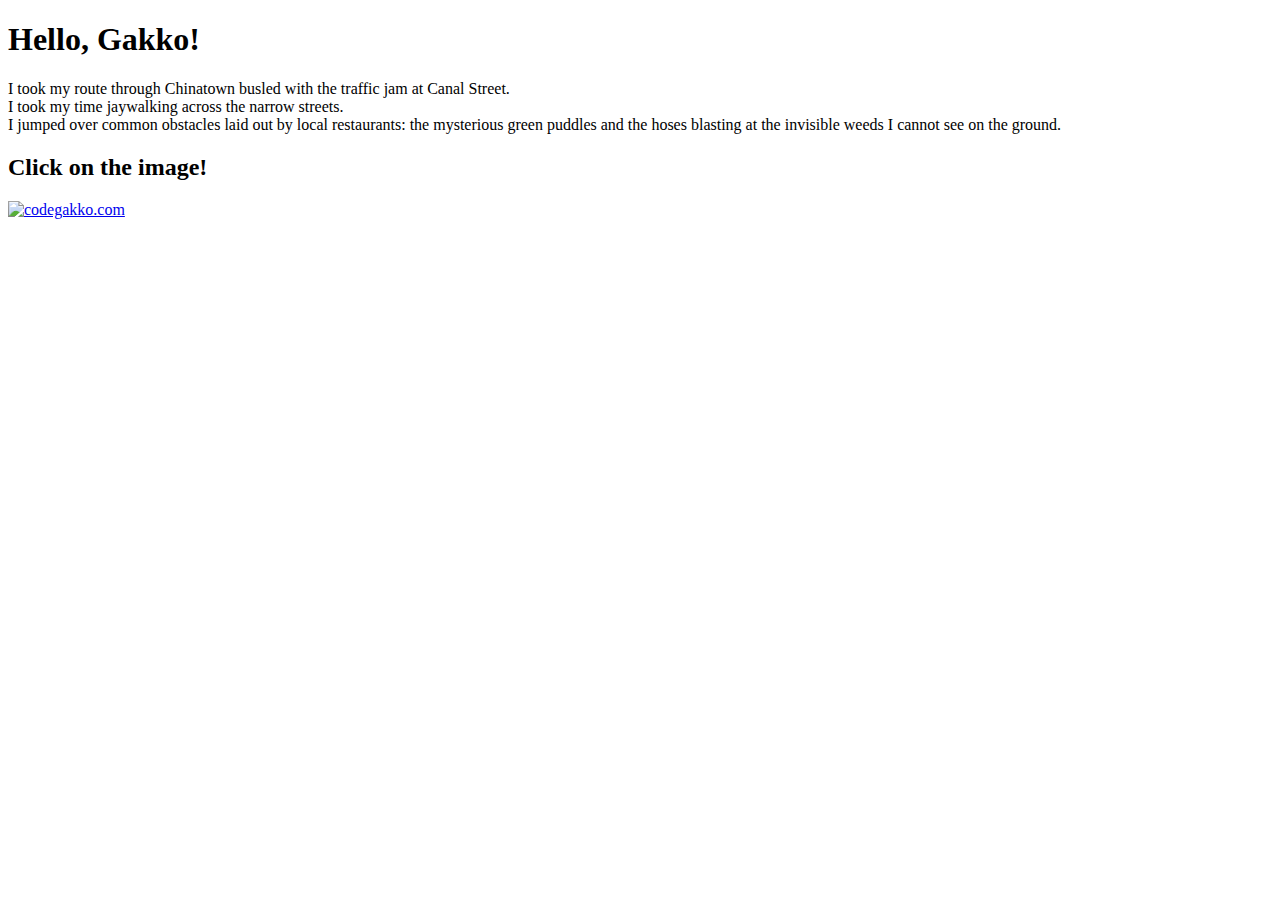
==== index.html @ 5c827d98 "Added paragraph. Starting on css portion" ====
<!doctype html>
<html>
  <head>
    <title>Anthony's Day</title>
  </head>
  <body>
  
    <h1>Hello, Gakko!</h1>
    <p>
    I took my route through Chinatown busled with the traffic jam at Canal Street. <br>
    I took my time jaywalking across the narrow streets. <br>
    I jumped over common obstacles laid out by local restaurants: the mysterious green puddles and the hoses blasting at the invisible weeds I cannot see on the ground.
    </p>

    <h2> Click on the image! </h2>

    <a href="codegakko.com">
    <img src="http://codegakko.com/wp-content/uploads/2016/09/CG-Logo.png" alt = codegakko.com> 
    </a>
    
  </body>
</html>
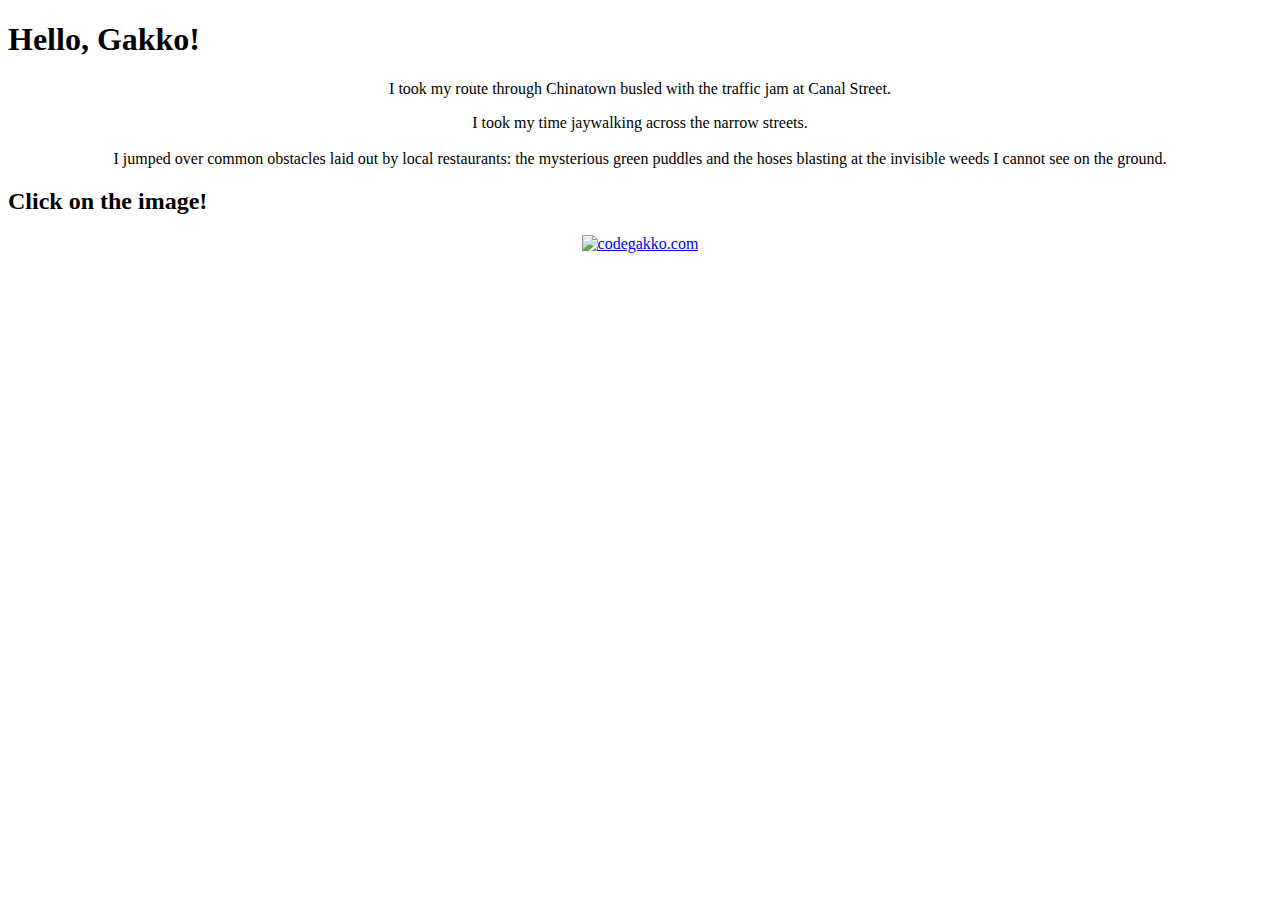
==== commit 14236e8b: "Centering" ====
--- a/index.html
+++ b/index.html
@@ -6,17 +6,24 @@
   <body>
   
     <h1>Hello, Gakko!</h1>
+    
+    <center>
     <p>
     I took my route through Chinatown busled with the traffic jam at Canal Street. <br>
-    I took my time jaywalking across the narrow streets. <br>
+    <center>I took my time jaywalking across the narrow streets.</center> <br>
     I jumped over common obstacles laid out by local restaurants: the mysterious green puddles and the hoses blasting at the invisible weeds I cannot see on the ground.
     </p>
+    </center>
+    
 
     <h2> Click on the image! </h2>
 
     <a href="codegakko.com">
-    <img src="http://codegakko.com/wp-content/uploads/2016/09/CG-Logo.png" alt = codegakko.com> 
+    <center>
+    <img src="http://codegakko.com/wp-content/uploads/2016/09/CG-Logo.png" alt = codegakko.com style="width:400px;height:300px"> 
+    </center>
     </a>
+
     
   </body>
 </html>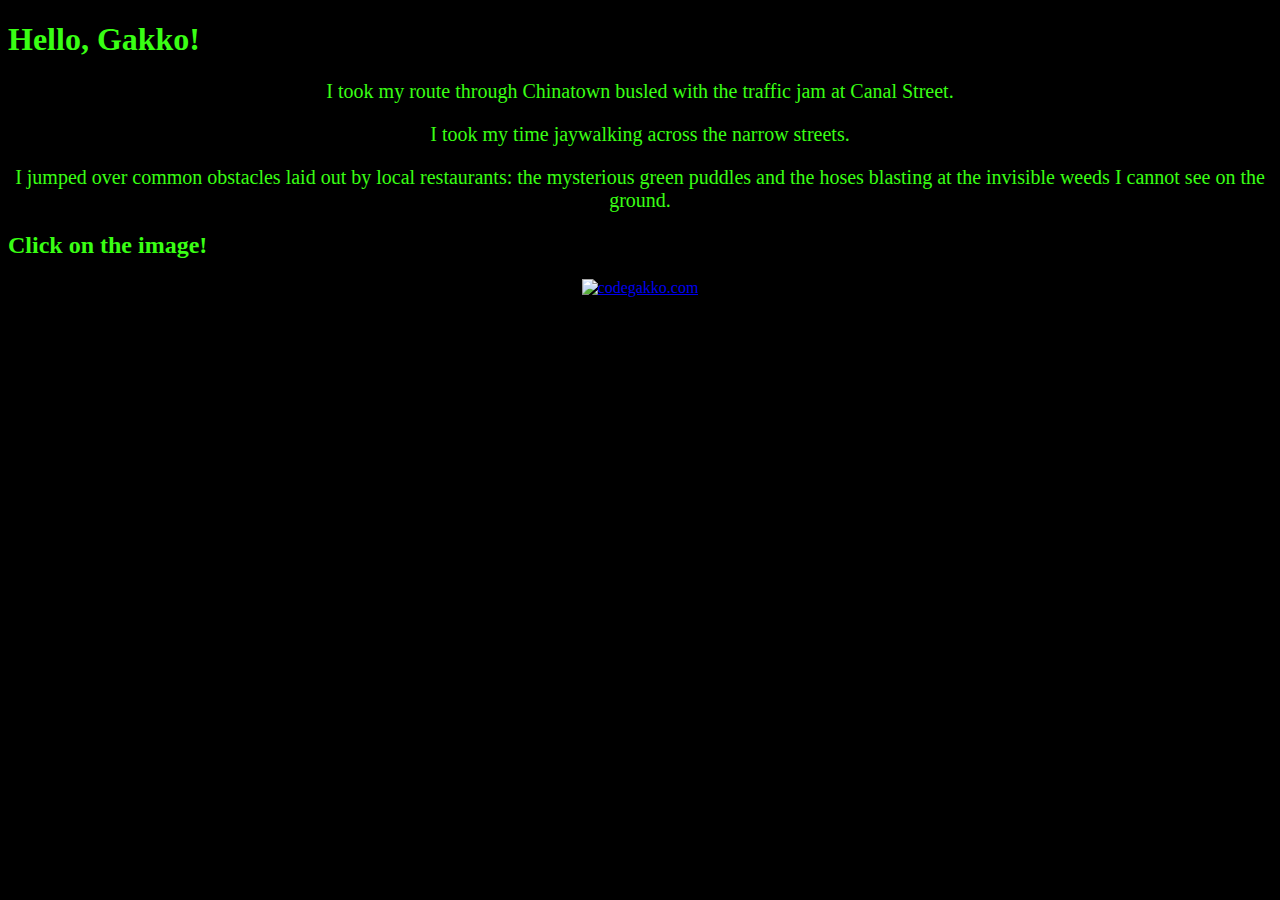
==== commit 4b9b2bf5: "Deleted those breaks" ====
--- a/index.html
+++ b/index.html
@@ -2,28 +2,28 @@
 <html>
   <head>
     <title>Anthony's Day</title>
+    <link type="text/css" rel="stylesheet" href="styles.css">
   </head>
   <body>
-  
+  	<div>
     <h1>Hello, Gakko!</h1>
     
-    <center>
     <p>
-    I took my route through Chinatown busled with the traffic jam at Canal Street. <br>
-    <center>I took my time jaywalking across the narrow streets.</center> <br>
-    I jumped over common obstacles laid out by local restaurants: the mysterious green puddles and the hoses blasting at the invisible weeds I cannot see on the ground.
+    I took my route through Chinatown busled with the traffic jam at Canal Street. 
     </p>
-    </center>
-    
+    <p>I took my time jaywalking across the narrow streets.</p> 
+    <p>I jumped over common obstacles laid out by local restaurants: the mysterious green puddles and the hoses blasting at the invisible weeds I cannot see on the ground.
+    </p>
 
     <h2> Click on the image! </h2>
 
     <a href="codegakko.com">
     <center>
-    <img src="http://codegakko.com/wp-content/uploads/2016/09/CG-Logo.png" alt = codegakko.com style="width:400px;height:300px"> 
+    <img src="http://codegakko.com/wp-content/uploads/2016/09/CG-Logo.png" alt = codegakko.com style="width:635px;height:322px"> 
     </center>
     </a>
+    
+    </div>
 
-    
   </body>
 </html>--- a/styles.css
+++ b/styles.css
@@ -0,0 +1,13 @@
+body {background-color: black;}
+h1{
+	color:#39FF14;
+}
+h2{
+	color: #39FF14;
+}
+p{
+	font-family: futura;
+	font-size: 20px;
+	color: #39FF14;
+	text-align: center;
+}